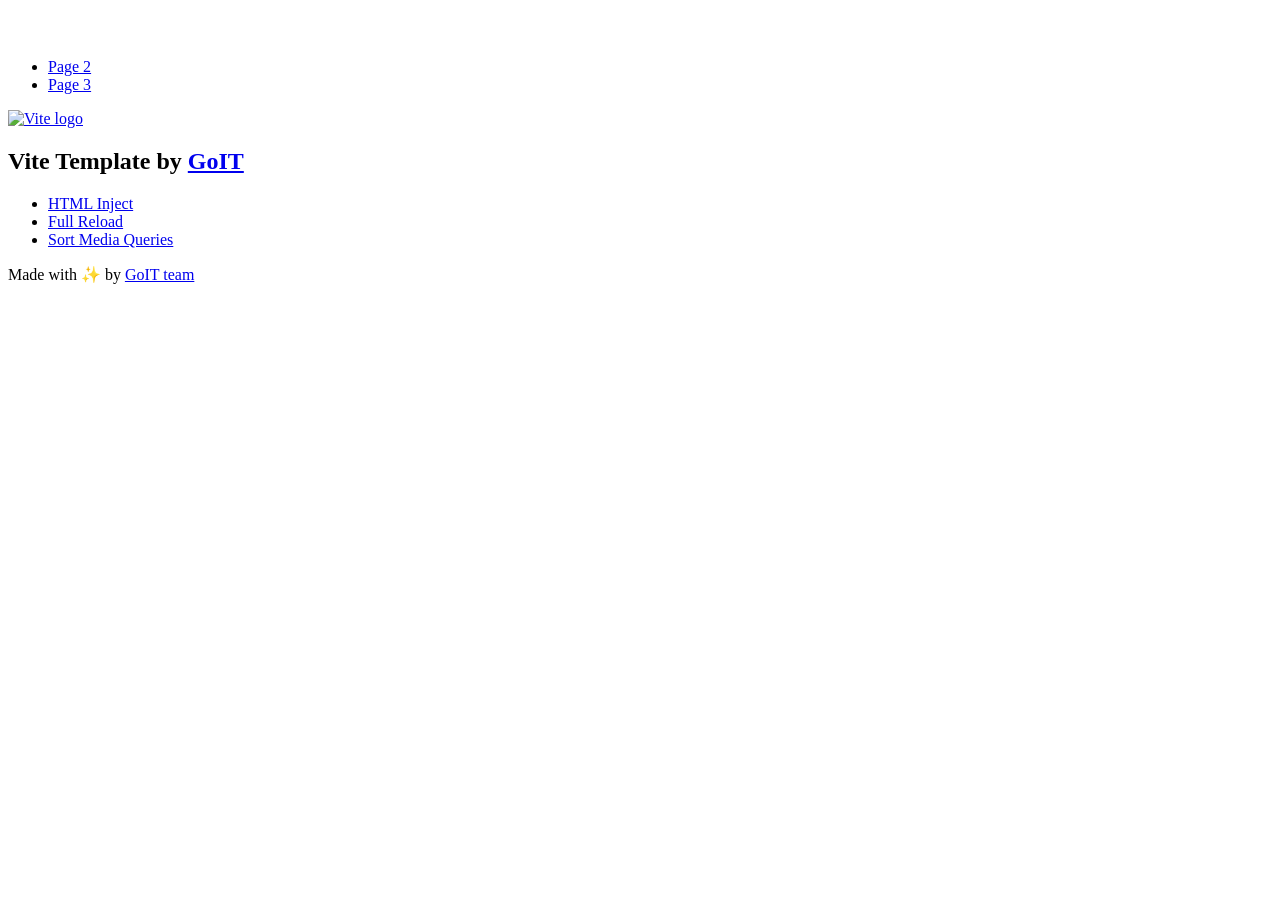
==== index.html @ 37416c3c "Deploying to gh-pages from @ Nazar747/goit-js-hw-10@78952a86b1d4590c65ae8ed41855c9794b567949 🚀" ====
<!DOCTYPE html>
<html lang="en">
  <head>
    <meta charset="UTF-8" />
    <link rel="icon" type="image/svg+xml" href="/vanilla-app-template/favicon.svg" />
    <meta name="viewport" content="width=device-width, initial-scale=1.0" />
    <title>Vanilla App Template</title>
    <script type="module" crossorigin src="/vanilla-app-template/index.js"></script>
    <link rel="stylesheet" crossorigin href="/vanilla-app-template/assets/styles-DvPDDfy5.css">
  </head>
  <body>
    <header class="header">
  <div class="container">
    <nav class="nav">
      <a class="nav-logo" href="./index.html" aria-label="Site logo">
        <svg class="nav-logo-icon" width="100" height="30">
          <use href="/vanilla-app-template/assets/sprite-E8vg0sBb.svg#logo"></use>
        </svg>
      </a>
      <ul class="nav-list">
        <li class="nav-item">
          <a class="nav-link {=$highlight-act}" href="./page-2.html">Page 2</a>
        </li>
        <li class="nav-item">
          <a class="nav-link {=$highlight-curr}" href="./page-3.html">Page 3</a>
        </li>
      </ul>
    </nav>
  </div>
</header>


    <main>
      <!-- Loads the specified .html file -->
      <section class="vite-promo">
  <div class="container">
    <div class="vite-promo-thumb">
      <a
        class="vite-promo-link"
        href="https://vitejs.dev/"
        target="_blank"
        rel="noopener noreferrer"
        aria-label="Link to Vite official website"
        title="Vite.js  build tool"
      >
        <!-- Path to images as from index.html file -->
        <img
          class="pic"
          src="/vanilla-app-template/assets/vite-logo-9o_aqrTe.png"
          alt="Vite logo"
          width="640"
          height="640"
        />
      </a>
    </div>
    <h1 class="main-title">
      <span class="main-title-gradient">Vite</span>
      Template by
      <a
        class="main-title-link"
        href="https://github.com/goitacademy/vanilla-app-template"
        target="_blank"
        rel="noopener noreferrer"
      >
        GoIT
      </a>
    </h1>
  </div>
</section>

      <article class="badges">
  <div class="container">
    <ul class="badges-list">
      <li class="badges-item">
        <a
          class="badges-link"
          href="https://www.npmjs.com/package/vite-plugin-html-inject"
          target="_blank"
          rel="noopener noreferrer"
        >
          HTML Inject
        </a>
      </li>
      <li class="badges-item">
        <a
          class="badges-link"
          href="https://www.npmjs.com/package/vite-plugin-full-reload"
          target="_blank"
          rel="noopener noreferrer"
        >
          Full Reload
        </a>
      </li>
      <li class="badges-item">
        <a
          class="badges-link"
          href="https://www.npmjs.com/package/postcss-sort-media-queries"
          target="_blank"
          rel="noopener noreferrer"
        >
          Sort Media Queries
        </a>
      </li>
    </ul>
  </div>
</article>

    </main>

    <footer class="footer">
  <div class="container">
    <p class="footer-desc">
      Made with ✨ by
      <a
        class="footer-link"
        href="https://goit.global/ua/"
        target="_blank"
        rel="noopener noreferrer"
      >
        GoIT team
      </a>
    </p>
  </div>
</footer>


  </body>
</html>
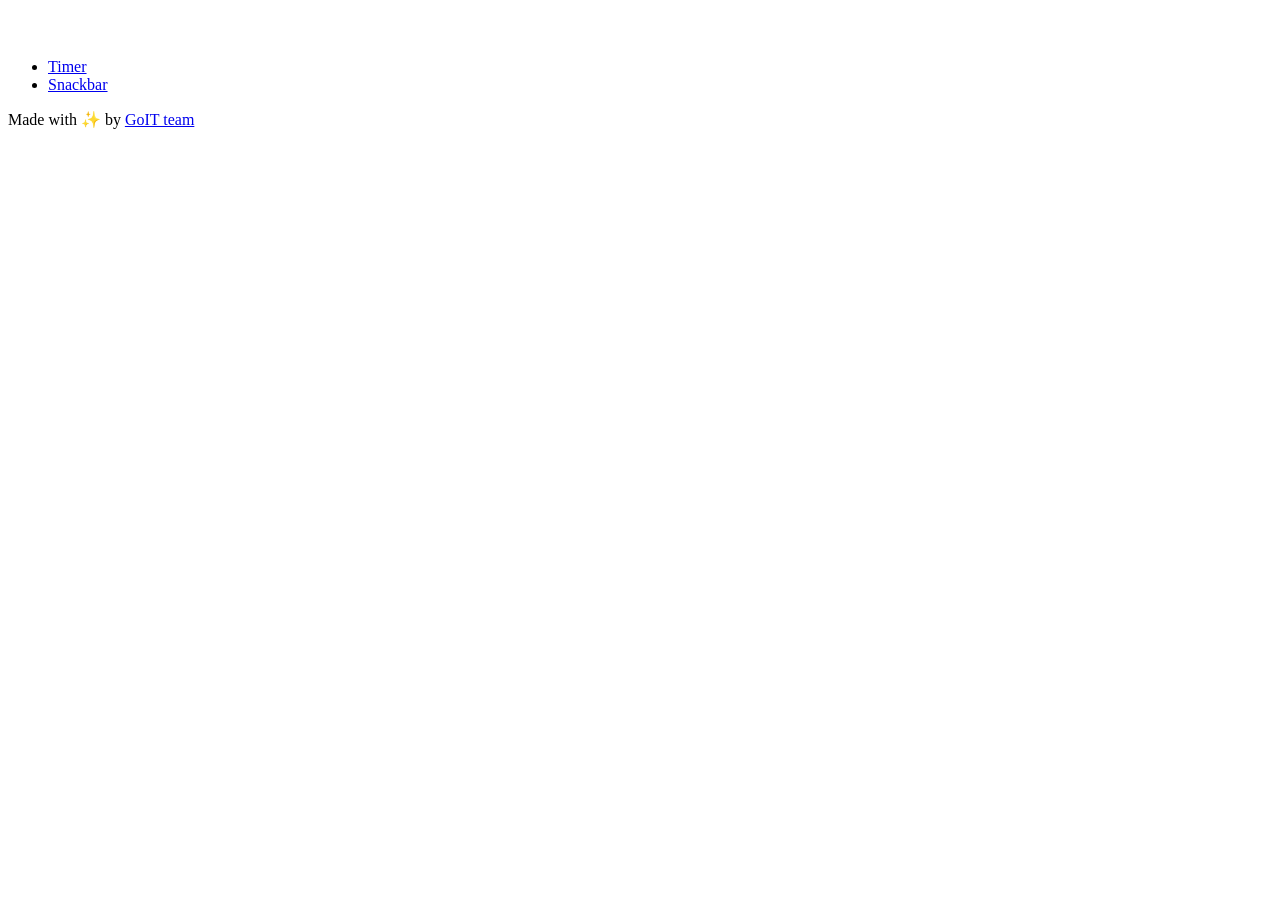
==== commit 26c4da9a: "Deploying to gh-pages from @ Nazar747/goit-js-hw-10@fdf40f75643e290caef21ba2844d323cc7d8cda2 🚀" ====
--- a/index.html
+++ b/index.html
@@ -1,113 +1,38 @@
 <!DOCTYPE html>
 <html lang="en">
-  <head>
-    <meta charset="UTF-8" />
-    <link rel="icon" type="image/svg+xml" href="/vanilla-app-template/favicon.svg" />
-    <meta name="viewport" content="width=device-width, initial-scale=1.0" />
-    <title>Vanilla App Template</title>
-    <script type="module" crossorigin src="/vanilla-app-template/index.js"></script>
-    <link rel="stylesheet" crossorigin href="/vanilla-app-template/assets/styles-DvPDDfy5.css">
-  </head>
-  <body>
-    <header class="header">
+
+<head>
+  <meta charset="UTF-8" />
+  <link rel="icon" type="image/svg+xml" href="/goit-js-hw-10/favicon.svg" />
+  <meta name="viewport" content="width=device-width, initial-scale=1.0" />
+  <title>Vanilla App Template</title>
+  <link rel="stylesheet" crossorigin href="/goit-js-hw-10/assets/styles-BHN7Pg10.css">
+</head>
+
+<body>
+  <header class="header">
   <div class="container">
     <nav class="nav">
       <a class="nav-logo" href="./index.html" aria-label="Site logo">
         <svg class="nav-logo-icon" width="100" height="30">
-          <use href="/vanilla-app-template/assets/sprite-E8vg0sBb.svg#logo"></use>
+          <use href="/goit-js-hw-10/assets/sprite-E8vg0sBb.svg#logo"></use>
         </svg>
       </a>
       <ul class="nav-list">
         <li class="nav-item">
-          <a class="nav-link {=$highlight-act}" href="./page-2.html">Page 2</a>
+          <a class="nav-link {=$highlight-act}" href="./1-timer.html">Timer</a>
         </li>
         <li class="nav-item">
-          <a class="nav-link {=$highlight-curr}" href="./page-3.html">Page 3</a>
+          <a class="nav-link {=$highlight-curr}" href="./2-snackbar.html">Snackbar</a>
         </li>
       </ul>
     </nav>
   </div>
 </header>
 
+  <main></main>
 
-    <main>
-      <!-- Loads the specified .html file -->
-      <section class="vite-promo">
-  <div class="container">
-    <div class="vite-promo-thumb">
-      <a
-        class="vite-promo-link"
-        href="https://vitejs.dev/"
-        target="_blank"
-        rel="noopener noreferrer"
-        aria-label="Link to Vite official website"
-        title="Vite.js  build tool"
-      >
-        <!-- Path to images as from index.html file -->
-        <img
-          class="pic"
-          src="/vanilla-app-template/assets/vite-logo-9o_aqrTe.png"
-          alt="Vite logo"
-          width="640"
-          height="640"
-        />
-      </a>
-    </div>
-    <h1 class="main-title">
-      <span class="main-title-gradient">Vite</span>
-      Template by
-      <a
-        class="main-title-link"
-        href="https://github.com/goitacademy/vanilla-app-template"
-        target="_blank"
-        rel="noopener noreferrer"
-      >
-        GoIT
-      </a>
-    </h1>
-  </div>
-</section>
-
-      <article class="badges">
-  <div class="container">
-    <ul class="badges-list">
-      <li class="badges-item">
-        <a
-          class="badges-link"
-          href="https://www.npmjs.com/package/vite-plugin-html-inject"
-          target="_blank"
-          rel="noopener noreferrer"
-        >
-          HTML Inject
-        </a>
-      </li>
-      <li class="badges-item">
-        <a
-          class="badges-link"
-          href="https://www.npmjs.com/package/vite-plugin-full-reload"
-          target="_blank"
-          rel="noopener noreferrer"
-        >
-          Full Reload
-        </a>
-      </li>
-      <li class="badges-item">
-        <a
-          class="badges-link"
-          href="https://www.npmjs.com/package/postcss-sort-media-queries"
-          target="_blank"
-          rel="noopener noreferrer"
-        >
-          Sort Media Queries
-        </a>
-      </li>
-    </ul>
-  </div>
-</article>
-
-    </main>
-
-    <footer class="footer">
+  <footer class="footer">
   <div class="container">
     <p class="footer-desc">
       Made with ✨ by
@@ -123,6 +48,6 @@
   </div>
 </footer>
 
+</body>
 
-  </body>
-</html>
+</html>
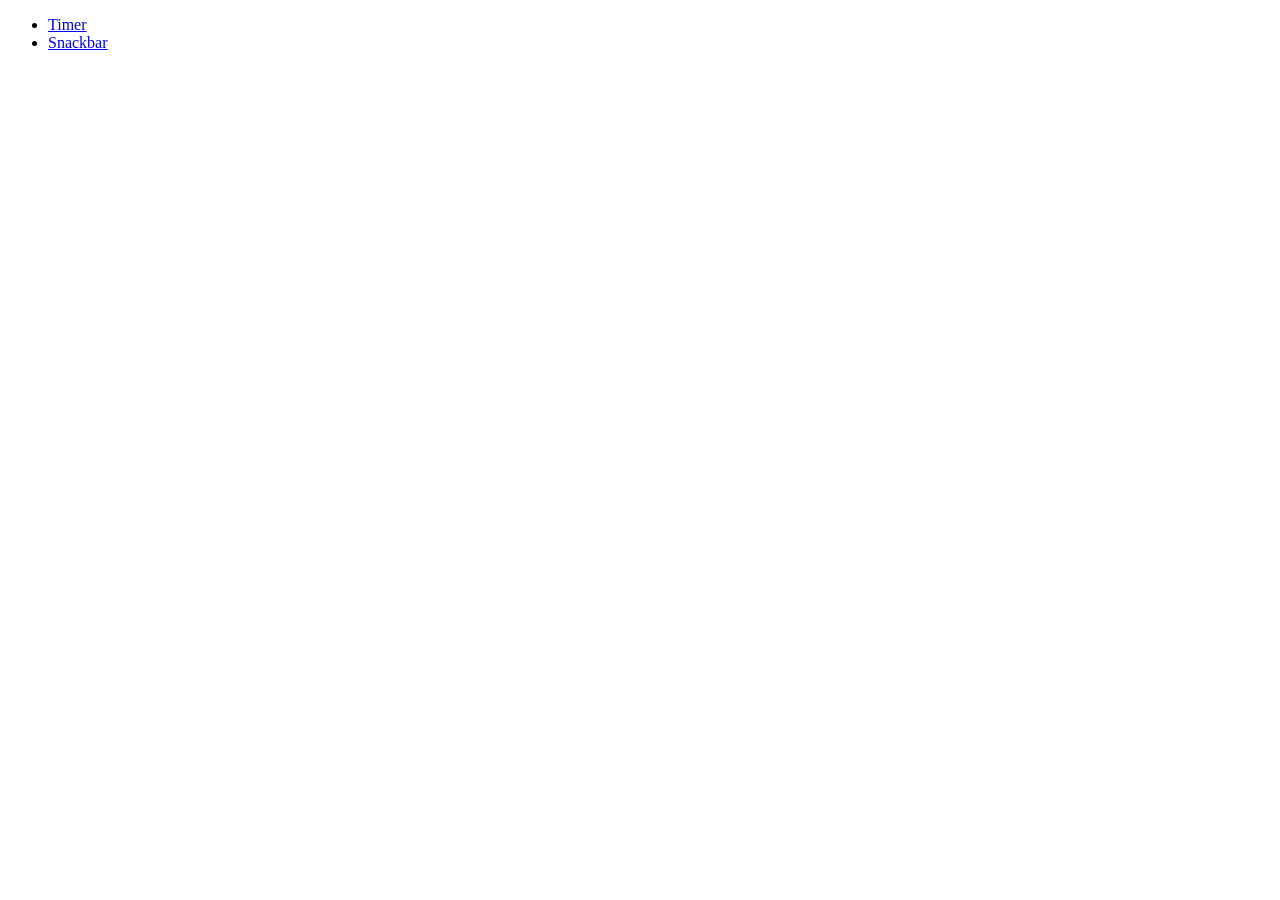
==== commit a772ecb3: "Deploying to gh-pages from @ Nazar747/goit-js-hw-10@dcabf80af4587e1a64125a70981771dae49cd2a4 🚀" ====
--- a/index.html
+++ b/index.html
@@ -10,44 +10,10 @@
 </head>
 
 <body>
-  <header class="header">
-  <div class="container">
-    <nav class="nav">
-      <a class="nav-logo" href="./index.html" aria-label="Site logo">
-        <svg class="nav-logo-icon" width="100" height="30">
-          <use href="/goit-js-hw-10/assets/sprite-E8vg0sBb.svg#logo"></use>
-        </svg>
-      </a>
-      <ul class="nav-list">
-        <li class="nav-item">
-          <a class="nav-link {=$highlight-act}" href="./1-timer.html">Timer</a>
-        </li>
-        <li class="nav-item">
-          <a class="nav-link {=$highlight-curr}" href="./2-snackbar.html">Snackbar</a>
-        </li>
-      </ul>
-    </nav>
-  </div>
-</header>
-
-  <main></main>
-
-  <footer class="footer">
-  <div class="container">
-    <p class="footer-desc">
-      Made with ✨ by
-      <a
-        class="footer-link"
-        href="https://goit.global/ua/"
-        target="_blank"
-        rel="noopener noreferrer"
-      >
-        GoIT team
-      </a>
-    </p>
-  </div>
-</footer>
-
+  <ul>
+    <li><a href="./1-timer.html">Timer</a></li>
+    <li><a href="./2-snackbar.html">Snackbar</a></li>
+  </ul>
 </body>
 
 </html>
